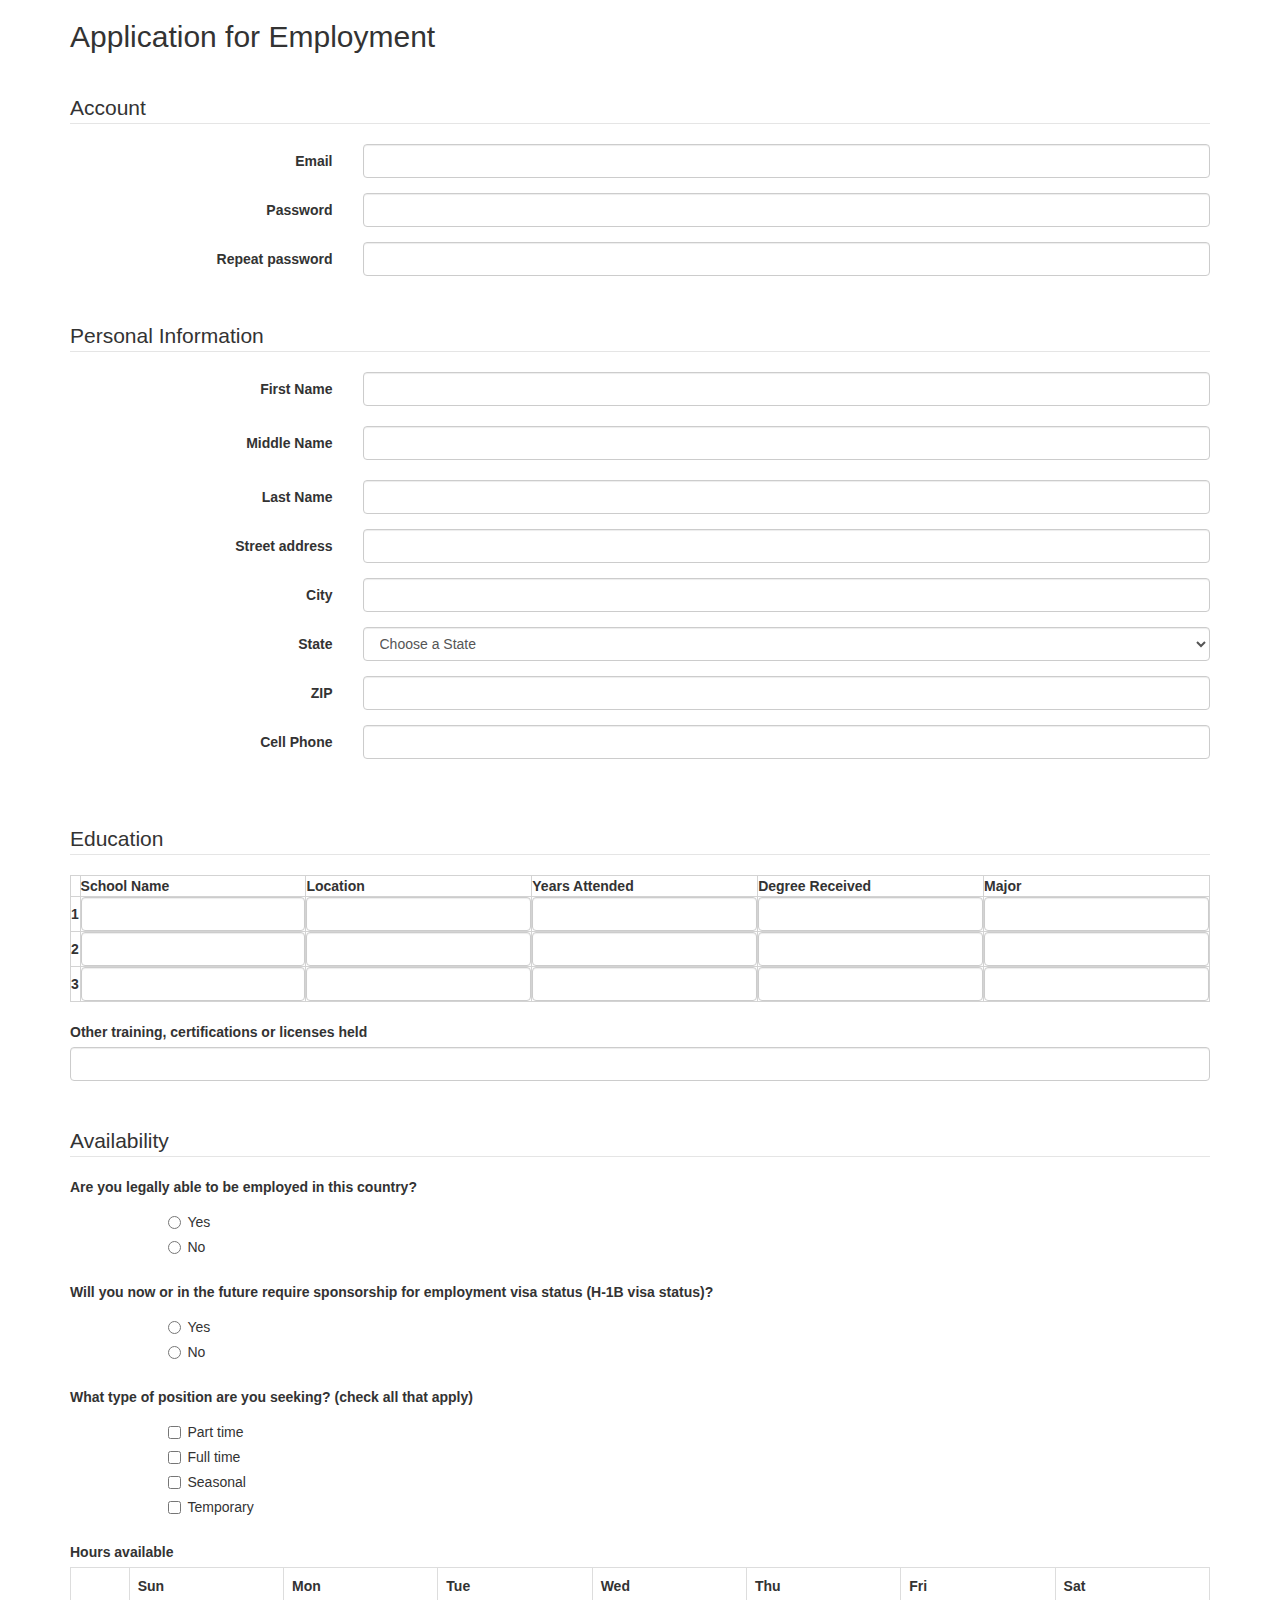
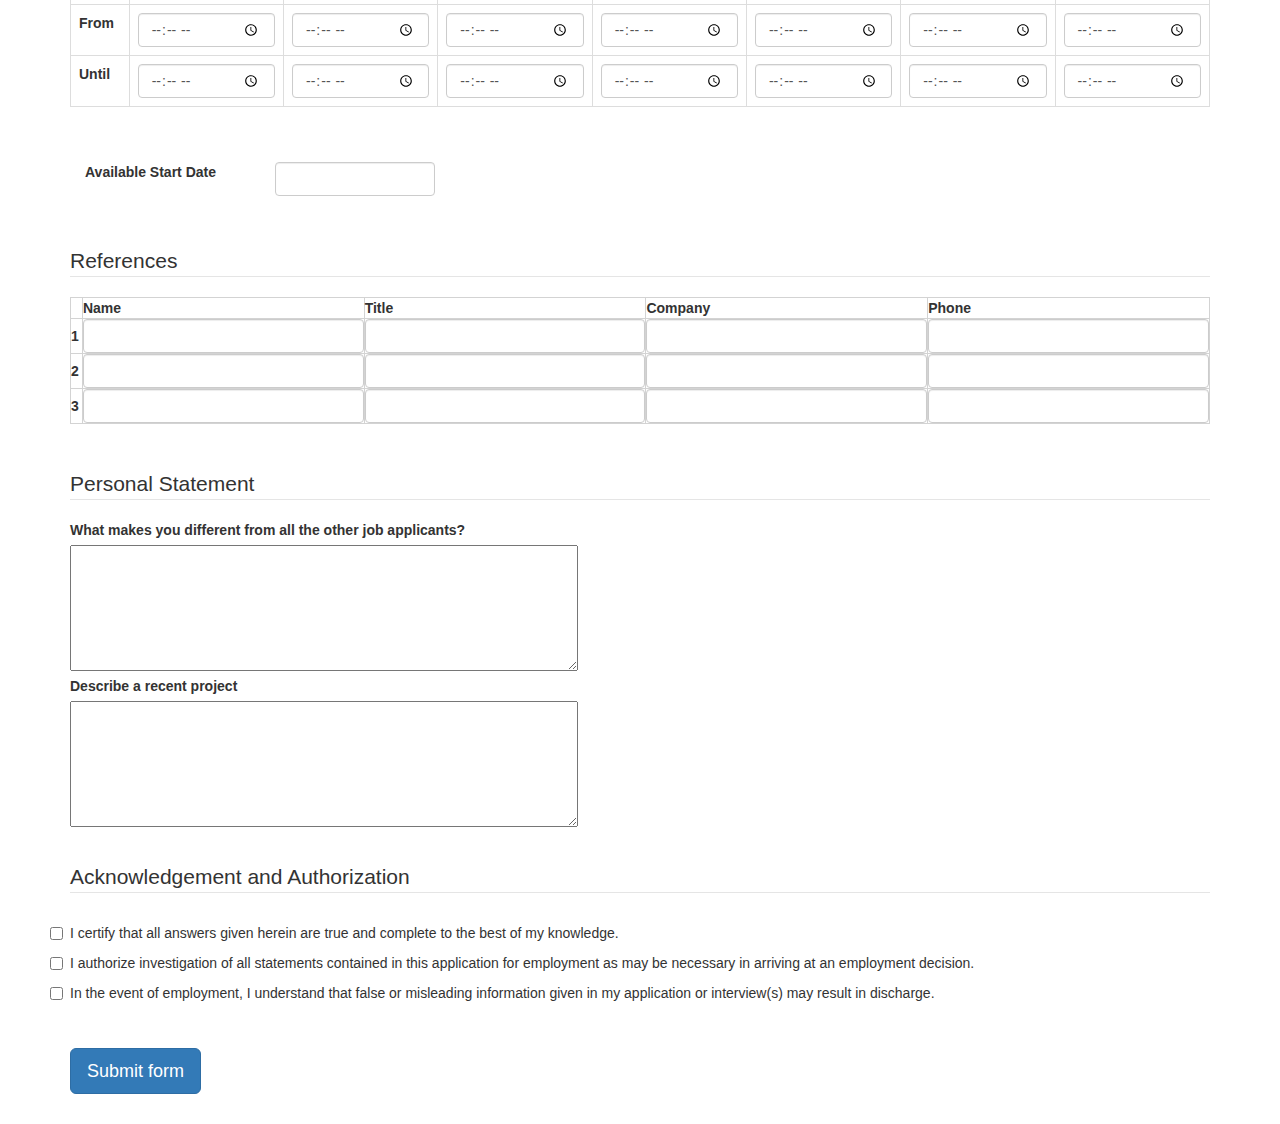
==== jobApplicationForm.html @ fbc2a8f1 "Add files via upload" ====
<!DOCTYPE html>
<html>
<head>
	<meta charset="utf-8">
	<meta name="viewport" content="width=device-width, initial-scale=1.0">
	<title>Application for Employment</title>
	<link href="http://netdna.bootstrapcdn.com/bootstrap/3.0.0/css/bootstrap.min.css" rel="stylesheet">
	<style>
			table, th, td {
				border: 1px solid lightgray;
			}
			</style>
</head>
<body>
<body background="https://www.xmple.com/wallpaper/plain-one-colour-cyan-single-solid-color-1920x1080-c-def2ee-f-24.svg"
<div class="container">

<h2>Application for Employment</h2>
<p>&nbsp;</p>

<form role="form" action="http://gclass.alexburner.com/formtest.php" method="post">

	<fieldset class="form-horizontal" >
		<legend>Account</legend>
		<div class="form-group">
			<label class="col-sm-3 control-label">Email</label>
			<div class="col-sm-9">
				<input class="form-control" type="text" name="email">
			</div>
		</div>
		<div class="form-group">
			<label class="col-sm-3 control-label">Password</label>
			<div class="col-sm-9">
				<input class="form-control" type="password" name="password">
			</div>
		</div>
		<div class="form-group">
			<label class="col-sm-3 control-label">Repeat password</label>
			<div class="col-sm-9">
				<input class="form-control" type="password" name="repeat_password">
			</div>
		</div>
	</fieldset>

	<p>&nbsp;</p>

	<fieldset class="form-horizontal" >
		<legend>Personal Information</legend>
		<div class="form-group">
			<label class="col-sm-3 control-label">First Name</label>
			<div class="col-sm-9">
				<input class="form-control" type="text" name="firstname"><br>
			</div>
			<label class="col-sm-3 control-label">Middle Name</label>
			<div class="col-sm-9">
				<input class="form-control" type="text" name="middlename"><br>
			</div>
			<label class="col-sm-3 control-label">Last Name</label>
			<div class="col-sm-9">
				<input class="form-control" type="text" name="lastname">
			</div>
		</div>
		<div class="form-group">
			<label class="col-sm-3 control-label">Street address</label>
			<div class="col-sm-9">
				<input class="form-control" type="text" name="street">
			</div>
		</div>
		<div class="form-group">
			<label class="col-sm-3 control-label">City</label>
			<div class="col-sm-9">
				<input class="form-control" type="text" name="city">
			</div>
		</div>
		<div class="form-group">
			<label class="col-sm-3 control-label">State</label>
			<div class="col-sm-9">
				<select class="form-control" name="state">
					<option value="" selected="true">Choose a State</option>
					<option value="AL">Alabama</option>
					<option value="AK">Alaska</option>
					<option value="AZ">Arizona</option>
					<option value="AR">Arkansas</option>
					<option value="CA">California</option>
					<option value="CO">Colorado</option>
					<option value="CT">Connecticut</option>
					<option value="DE">Delaware</option>
					<option value="DC">District of Columbia</option>
					<option value="FL">Florida</option>
					<option value="GA">Georgia</option>
					<option value="HI">Hawaii</option>
					<option value="ID">Idaho</option>
					<option value="IL">Illinois</option>
					<option value="IN">Indiana</option>
					<option value="IA">Iowa</option>
					<option value="KS">Kansas</option>
					<option value="KY">Kentucky</option>
					<option value="LA">Louisiana</option>
					<option value="ME">Maine</option>
					<option value="MD">Maryland</option>
					<option value="MA">Massachusetts</option>
					<option value="MI">Michigan</option>
					<option value="MN">Minnesota</option>
					<option value="MS">Mississippi</option>
					<option value="MO">Missouri</option>
					<option value="MT">Montana</option>
					<option value="NE">Nebraska</option>
					<option value="NV">Nevada</option>
					<option value="NH">New Hampshire</option>
					<option value="NJ">New Jersey</option>
					<option value="NM">New Mexico</option>
					<option value="NY">New York</option>
					<option value="NC">North Carolina</option>
					<option value="ND">North Dakota</option>
					<option value="OH">Ohio</option>
					<option value="OK">Oklahoma</option>
					<option value="OR">Oregon</option>
					<option value="PA">Pennsylvania</option>
					<option value="RI">Rhode Island</option>
					<option value="SC">South Carolina</option>
					<option value="SD">South Dakota</option>
					<option value="TN">Tennessee</option>
					<option value="TX">Texas</option>
					<option value="UT">Utah</option>
					<option value="VT">Vermont</option>
					<option value="VA">Virginia</option>
					<option value="WA">Washington</option>
					<option value="WV">West Virginia</option>
					<option value="WI">Wisconsin</option>
					<option value="WY">Wyoming</option>
				</select>
			</div>
		</div>
		<div class="form-group">
			<label class="col-sm-3 control-label">ZIP</label>
			<div class="col-sm-9">
				<input class="form-control" type="text" name="zip">
			</div>
		</div>
	<div class="form-group">
			<label class="col-sm-3 control-label">Cell Phone</label>
			<div class="col-sm-9">
			<input class="form-control" type="number" name="cellphone"> <br>
			</div>
	
	</fieldset>

	<p>&nbsp;</p>

	<fieldset>
		<legend>Education</legend>
		<div class="form-group row">
			<div class="col-sm-12">
			<table style="width:100%">
					<tr>
						<td></td>
						<th>School Name</th>
						<th>Location</th>
						<th>Years Attended</th>
						<th>Degree Received</th>
						<th>Major</th>
					</tr>
					<tr>
							<th>1</th>
							<td><input class="form-control" type="name" name="schoolname"></td>
							<td><input class="form-control" type="location" name="schoollocation"></td>
							<td><input class="form-control" type="years" name="yearsattended"></td>
							<td><input class="form-control" type="degree" name="degreereceived"></td>
							<td><input class="form-control" type="major" name="majorofstudy"></td>
					</tr>
					<tr>
							<th>2</th>
							<td><input class="form-control" type="name" name="schoolname"></td>
							<td><input class="form-control" type="location" name="schoollocation"></td>
							<td><input class="form-control" type="years" name="yearsattended"></td>
							<td><input class="form-control" type="degree" name="degreereceived"></td>
							<td><input class="form-control" type="major" name="majorofstudy"></td>
					</tr>
					<tr>
							<th>3</th>
							<td><input class="form-control" type="name" name="schoolname"></td>
							<td><input class="form-control" type="location" name="schoollocation"></td>
							<td><input class="form-control" type="years" name="yearsattended"></td>
							<td><input class="form-control" type="degree" name="degreereceived"></td>
							<td><input class="form-control" type="major" name="majorofstudy"></td>
					</tr>
			</table> <br>	
			</div>
			
			<div class="form-group">
					<label class="col-sm-6 control-label">Other training, certifications or licenses held</label>
					<div class="col-sm-12">
						<input class="form-control" type="text" name="license">
			</div>
	</fieldset>

	<p>&nbsp;</p>

	<fieldset>
		<legend>Availability</legend>
		<div class="form-group row">
			<label class="col-sm-12 control-label">Are you legally able to be employed in this country?</label>
			<div class="col-sm-offset-1 col-sm-11">
				<div class="radio">
					<label>
						<input type="radio" name="legal" value="yes">Yes
					</label>
				</div>
				<div class="radio">
					<label>
						<input type="radio" name="legal" value="no">No
					</label>
				</div>
			</div>
        </div>
        <div class="form-group row">
                <label class="col-sm-12 control-label">Will you now or in the future require sponsorship for employment visa status (H-1B visa status)?</label>
                <div class="col-sm-offset-1 col-sm-11">
                    <div class="radio">
                        <label>
                            <input type="radio" name="sponsorship" value="yes">Yes
                        </label>
                    </div>
                    <div class="radio">
                        <label>
                            <input type="radio" name="sponsorship" value="no">No
                        </label>
                    </div>
                </div>
            </div>
		<div class="form-group row">
			<label class="col-sm-12 control-label">What type of position are you seeking? (check all that apply)</label>
			<div class="col-sm-offset-1 col-sm-11">
				<div class="checkbox">
					<label>
						<input type="checkbox" name="position_pt" value="parttime">
						Part time
					</label>
				</div>
				<div class="checkbox">
					<label>
						<input type="checkbox" name="position_ft" value="fulltime">
						Full time
					</label>
				</div>
				<div class="checkbox">
					<label>
						<input type="checkbox" name="position_sl" value="seasonal">
						Seasonal
					</label>
				</div>
				<div class="checkbox">
					<label>
						<input type="checkbox" name="position_tp" value="temporary">
						Temporary
					</label>
				</div>
			</div>
		</div>
		<div class="form-group row">
			<label class="col-sm-12 control-label">Hours available</label>
			<div class="col-sm-12">
				<table class="table table-bordered">
					<tr>
						<td></td>
						<th>Sun</th>
						<th>Mon</th>
						<th>Tue</th>
						<th>Wed</th>
						<th>Thu</th>
						<th>Fri</th>
						<th>Sat</th>
					</tr>
					<tr>
						<th>From</th>
						<td><input class="form-control" type="time" name="su_from"></td>
						<td><input class="form-control" type="time" name="mo_from"></td>
						<td><input class="form-control" type="time" name="tu_from"></td>
						<td><input class="form-control" type="time" name="we_from"></td>
						<td><input class="form-control" type="time" name="th_from"></td>
						<td><input class="form-control" type="time" name="fr_from"></td>
						<td><input class="form-control" type="time" name="sa_from"></td>
					</tr>
					<tr>
						<th>Until</th>
						<td><input class="form-control" type="time" name="su_until"></td>
						<td><input class="form-control" type="time" name="mo_until"></td>
						<td><input class="form-control" type="time" name="tu_until"></td>
						<td><input class="form-control" type="time" name="we_until"></td>
						<td><input class="form-control" type="time" name="th_until"></td>
						<td><input class="form-control" type="time" name="fr_until"></td>
						<td><input class="form-control" type="time" name="sa_until"></td>
					</tr>
				</table>
			</div>
        </div><br>
        <div class="form-group">
                <label class="col-sm-2 control-label">Available Start Date</label>
                <div class="col-sm-2">
                <input class="form-control" type="text" name="startdate"><br>
                </div>
    </fieldset>

	<p>&nbsp;</p>

	<fieldset>
			<legend>References</legend>
			<div class="form-group row">
				<div class="col-sm-12">
				<table style="width:100%">
					<tr>
						<td></td>
						<th>Name</th>
						<th>Title</th>
						<th>Company</th>
						<th>Phone</th>
					</tr>
					<tr>
						<th>1</th>
						<td><input class="form-control" type="name" name="fullname"></td>
						<td><input class="form-control" type="title" name="giventitle"></td>
						<td><input class="form-control" type="company" name="companyname"></td>
						<td><input class="form-control" type="text" name="phonenumber"></td>
					</tr>
					<tr>
							<th>2</th>
							<td><input class="form-control" type="name" name="fullname"></td>
							<td><input class="form-control" type="title" name="giventitle"></td>
							<td><input class="form-control" type="company" name="companyname"></td>
							<td><input class="form-control" type="text" name="phonenumber"></td>
					</tr>
					<tr>
							<th>3</th>
							<td><input class="form-control" type="name" name="fullname"></td>
							<td><input class="form-control" type="title" name="giventitle"></td>
							<td><input class="form-control" type="company" name="companyname"></td>
							<td><input class="form-control" type="text" name="phonenumber"></td>
					</tr>
				</table>
				</div>
	</fieldset>

	<p>&nbsp;</p>

	<fieldset>
		<legend>Personal Statement</legend>
		<div class="field">
			<label>What makes you different from all the other job applicants?</label><br>
			<textarea name="different" rows="6" cols="60"></textarea>
		</div>
		<div class="field">
			<label>Describe a recent project</label><br>
			<textarea name="project" rows="6" cols="60"></textarea>
		</div>
	</fieldset>

	<p>&nbsp;</p>

	<fieldset>
		<legend>Acknowledgement and Authorization</legend>
		<div class="form-group">
			<div class="checkbox">
					<input type="checkbox" name="bestofmyknowledge" value="alltrue">
				I certify that all answers given herein are true and complete to the best of my knowledge.
		</div>
		<div class="form-group">
				<div class="checkbox">
						<input type="checkbox" name="necessaryfordecision" value="authorizeinvestigation">
				I authorize investigation of all statements contained in this application for employment as may be necessary in arriving at an employment decision.
		</div>
		<div class="form-group">
				<div class="checkbox">
						<input type="checkbox" name="discharge" value="falseinformation">
				In the event of employment, I understand that false or misleading information given in my application or interview(s) may result in discharge.
		</div>
	</fieldset>

<p>&nbsp;</p>

	<input class="btn btn-primary btn-lg" type="submit" value="Submit form">

	<p>&nbsp;</p>

</form>
</div><!-- close .container -->
</body>
</html>
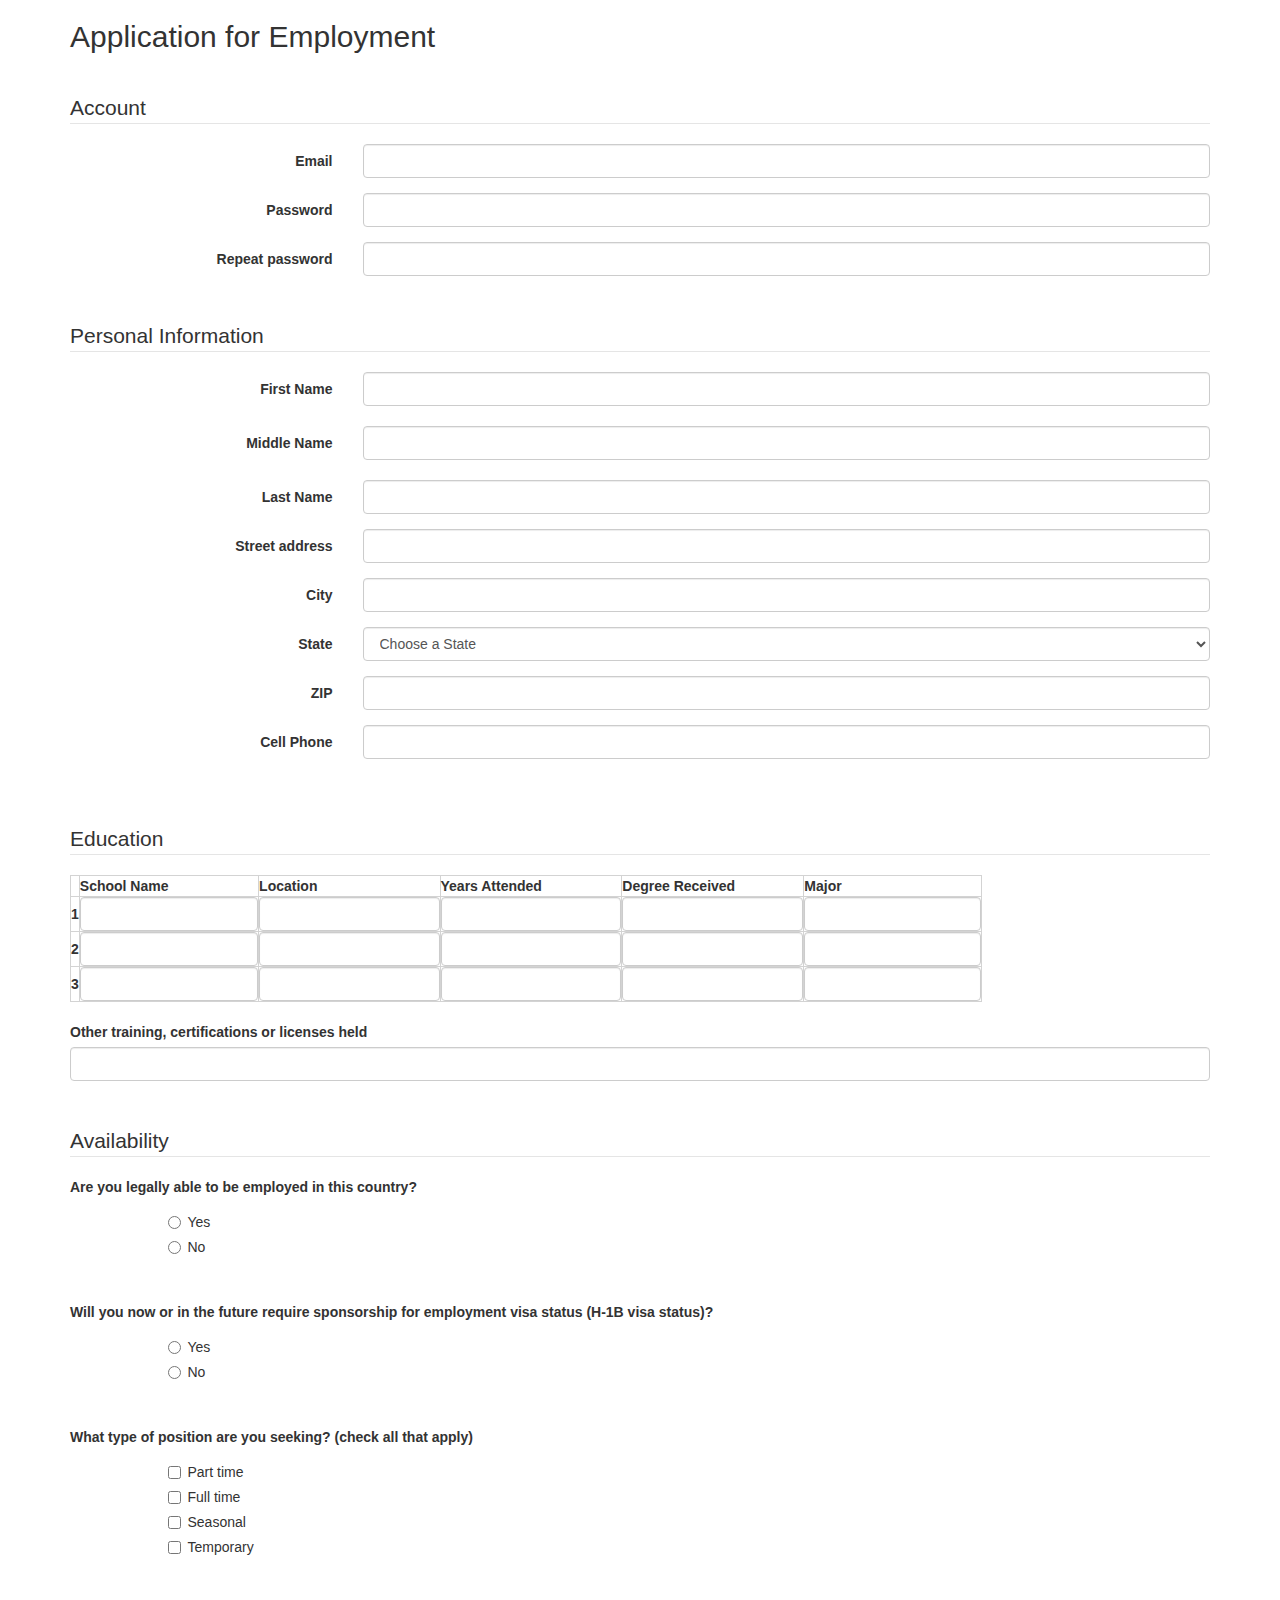
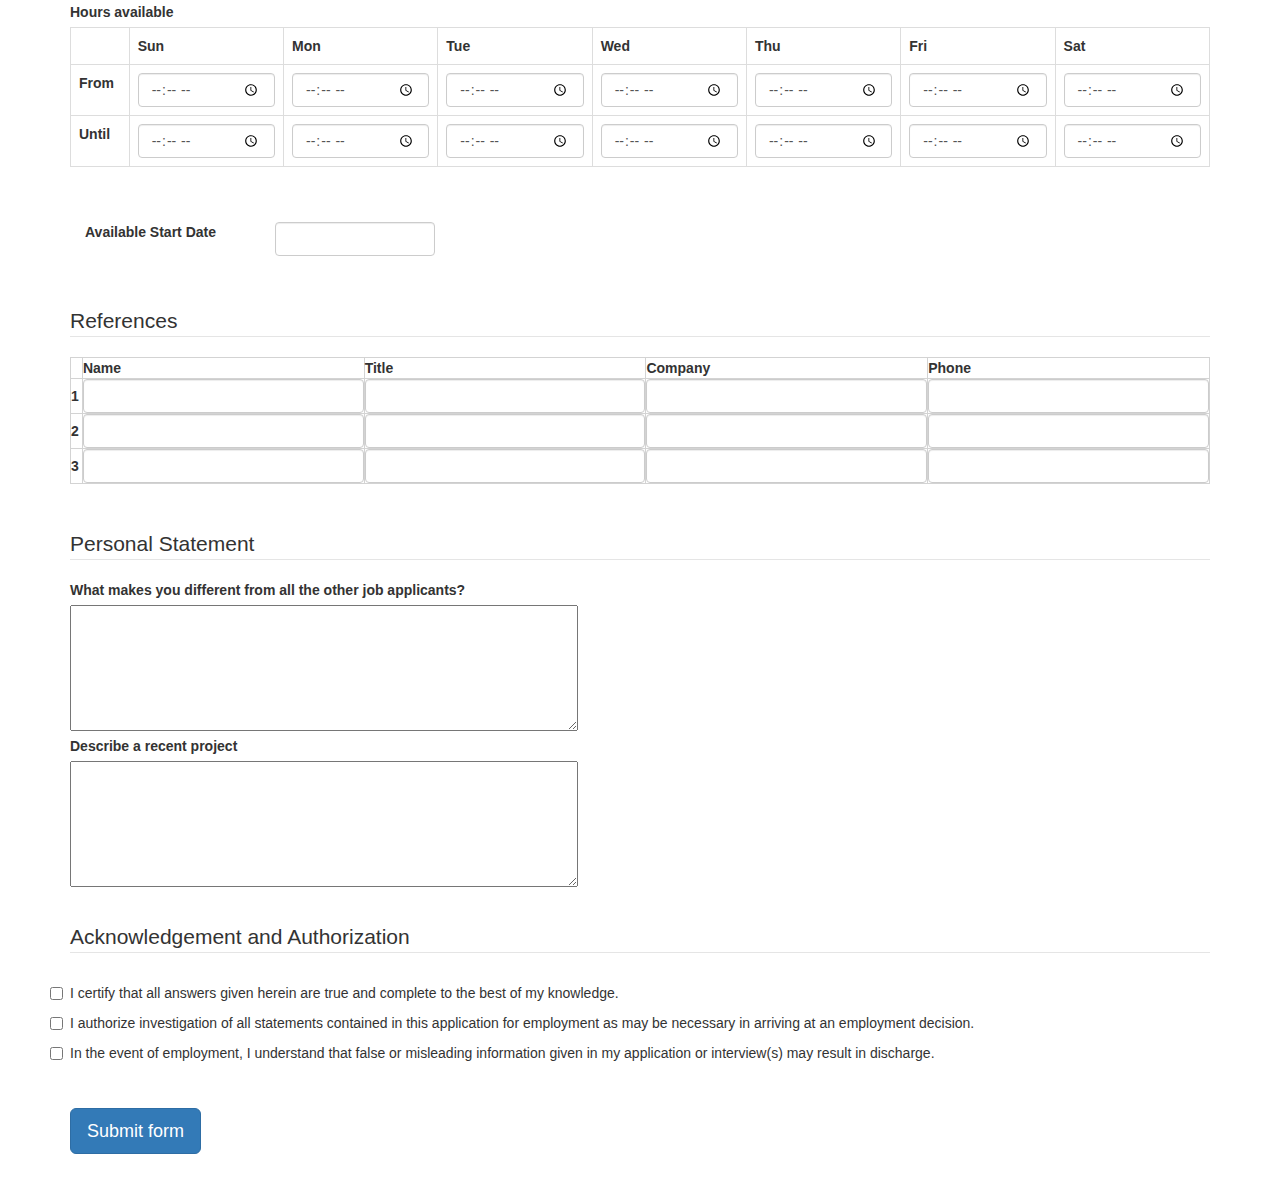
==== commit c684caad: "Add files via upload" ====
--- a/jobApplicationForm.html
+++ b/jobApplicationForm.html
@@ -151,7 +151,7 @@
 		<legend>Education</legend>
 		<div class="form-group row">
 			<div class="col-sm-12">
-			<table style="width:100%">
+			<table style="width:80%">
 					<tr>
 						<td></td>
 						<th>School Name</th>
@@ -210,7 +210,7 @@
 					<label>
 						<input type="radio" name="legal" value="no">No
 					</label>
-				</div>
+				</div><br>
 			</div>
         </div>
         <div class="form-group row">
@@ -225,7 +225,7 @@
                         <label>
                             <input type="radio" name="sponsorship" value="no">No
                         </label>
-                    </div>
+                    </div><br>
                 </div>
             </div>
 		<div class="form-group row">
@@ -254,7 +254,7 @@
 						<input type="checkbox" name="position_tp" value="temporary">
 						Temporary
 					</label>
-				</div>
+				</div><br>
 			</div>
 		</div>
 		<div class="form-group row">
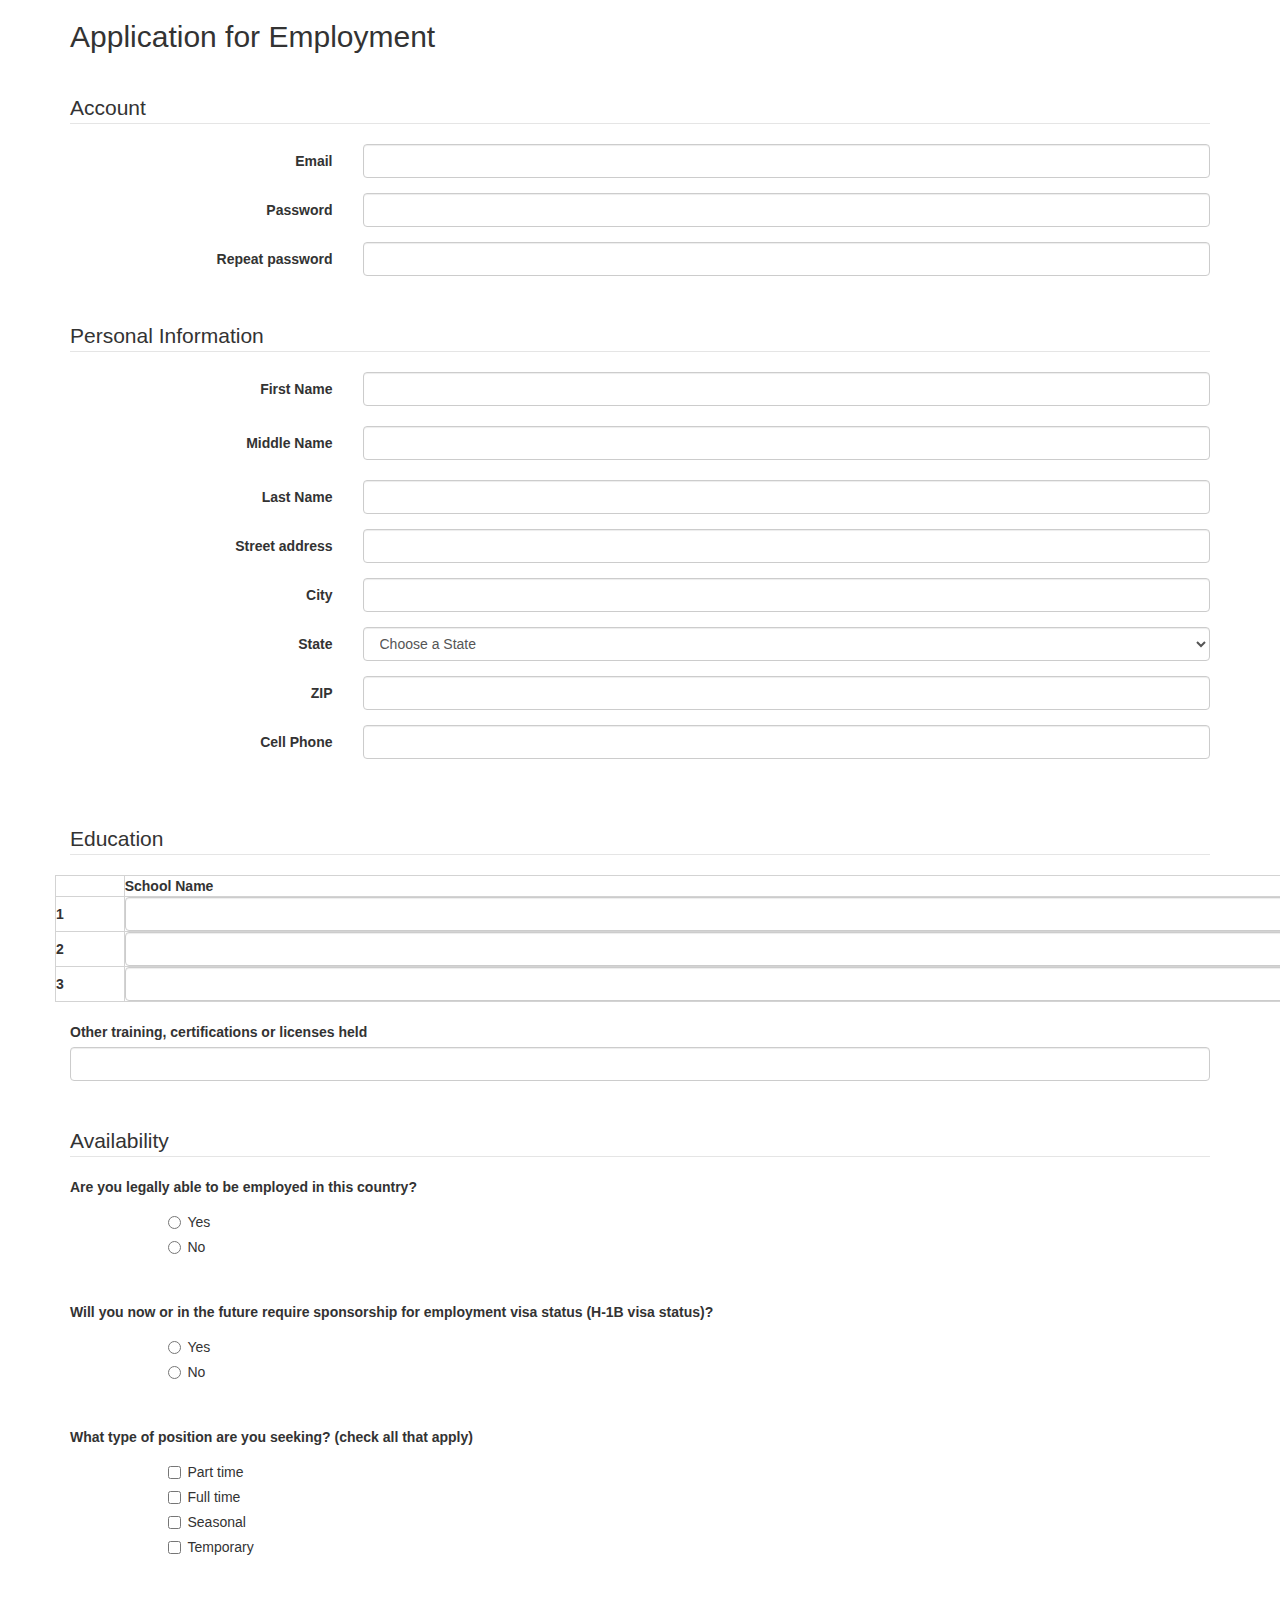
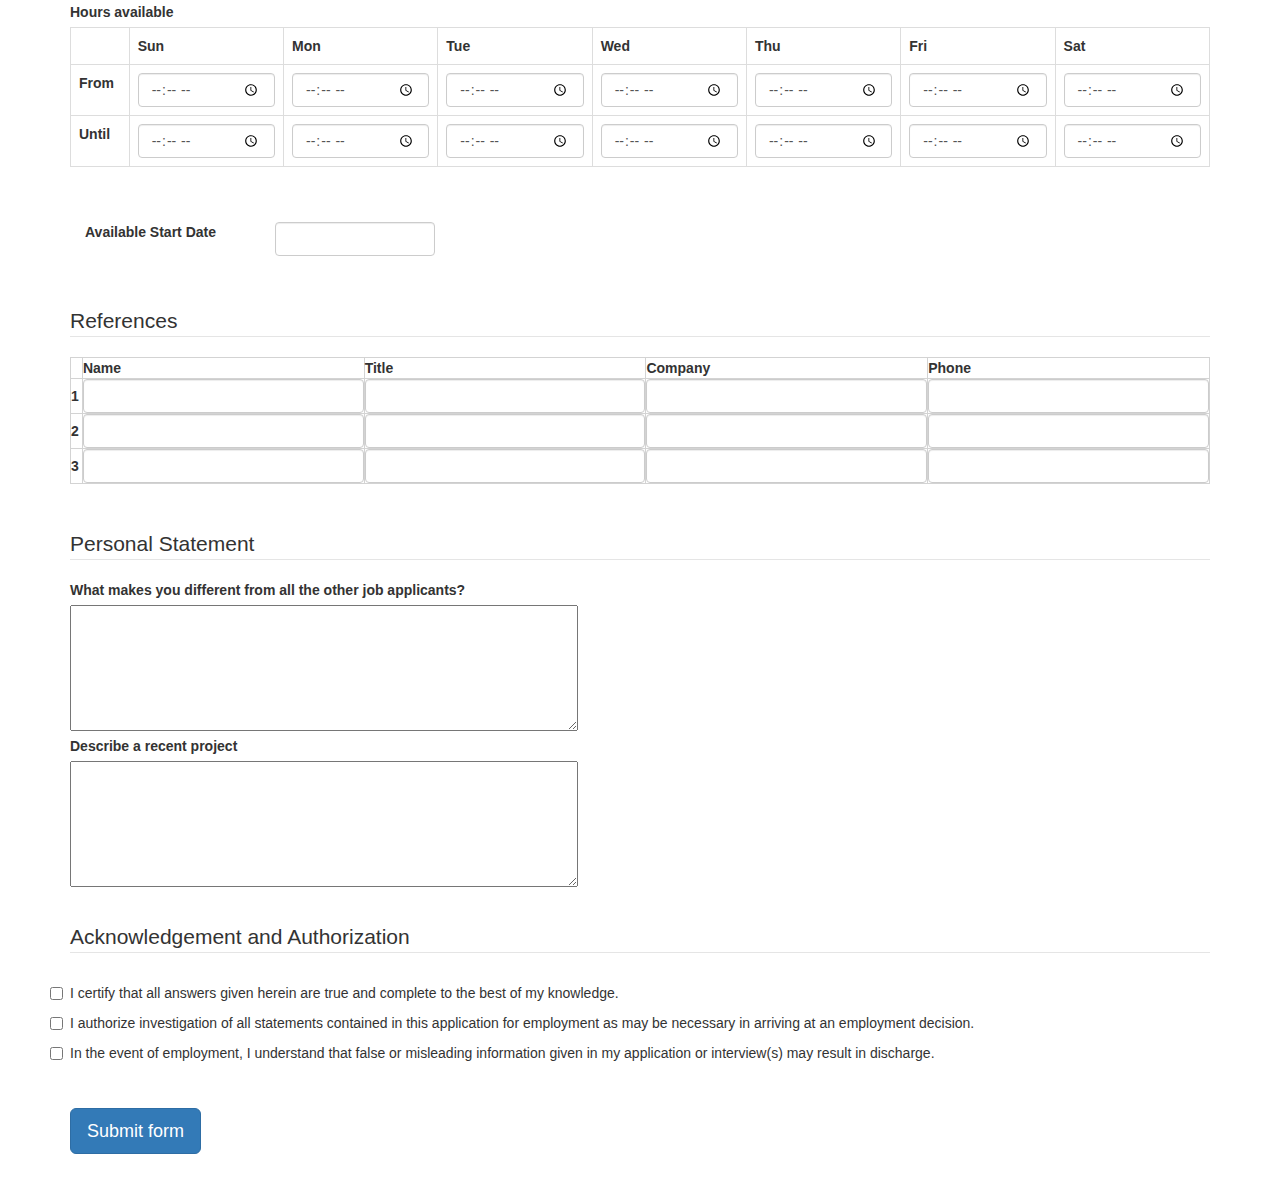
==== commit 08045cb0: "Add files via upload" ====
--- a/jobApplicationForm.html
+++ b/jobApplicationForm.html
@@ -150,8 +150,8 @@
 	<fieldset>
 		<legend>Education</legend>
 		<div class="form-group row">
-			<div class="col-sm-12">
-			<table style="width:80%">
+			<div class="col-sm-20">
+			<table style="width:700%">
 					<tr>
 						<td></td>
 						<th>School Name</th>
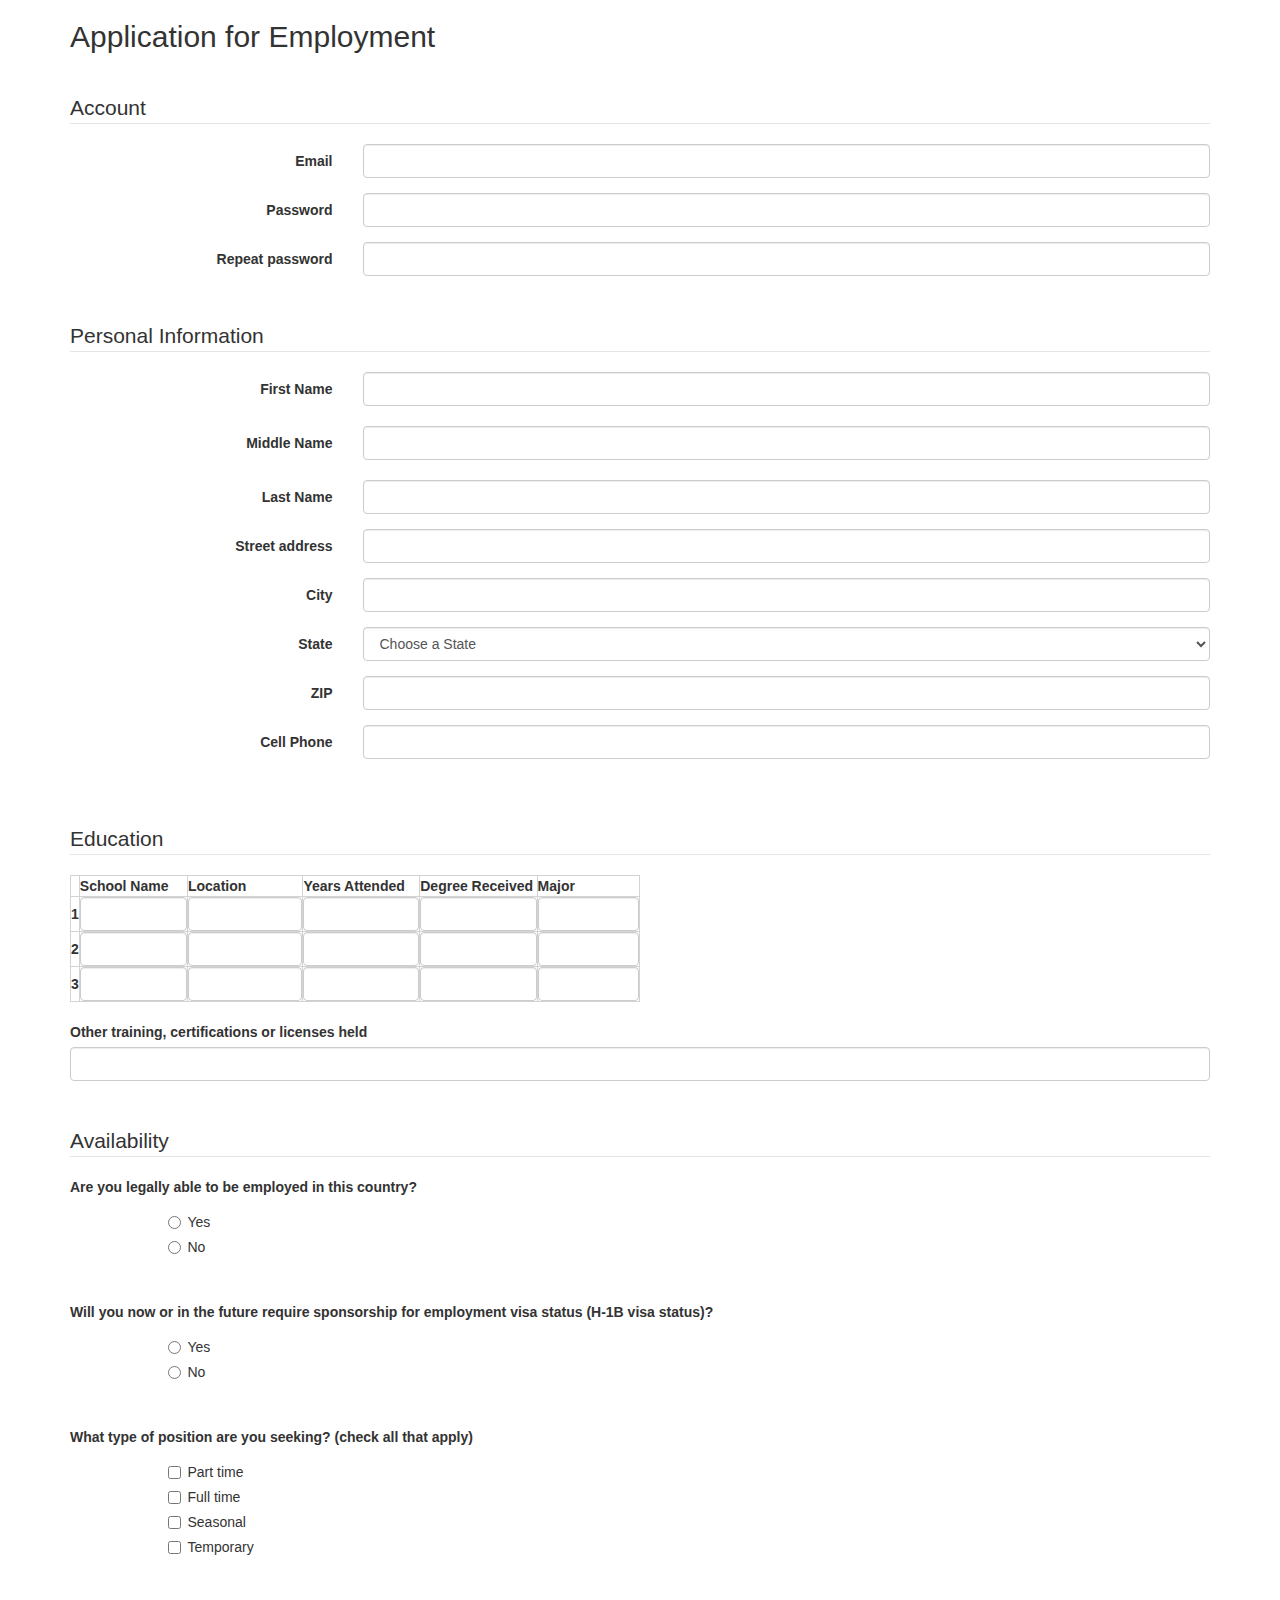
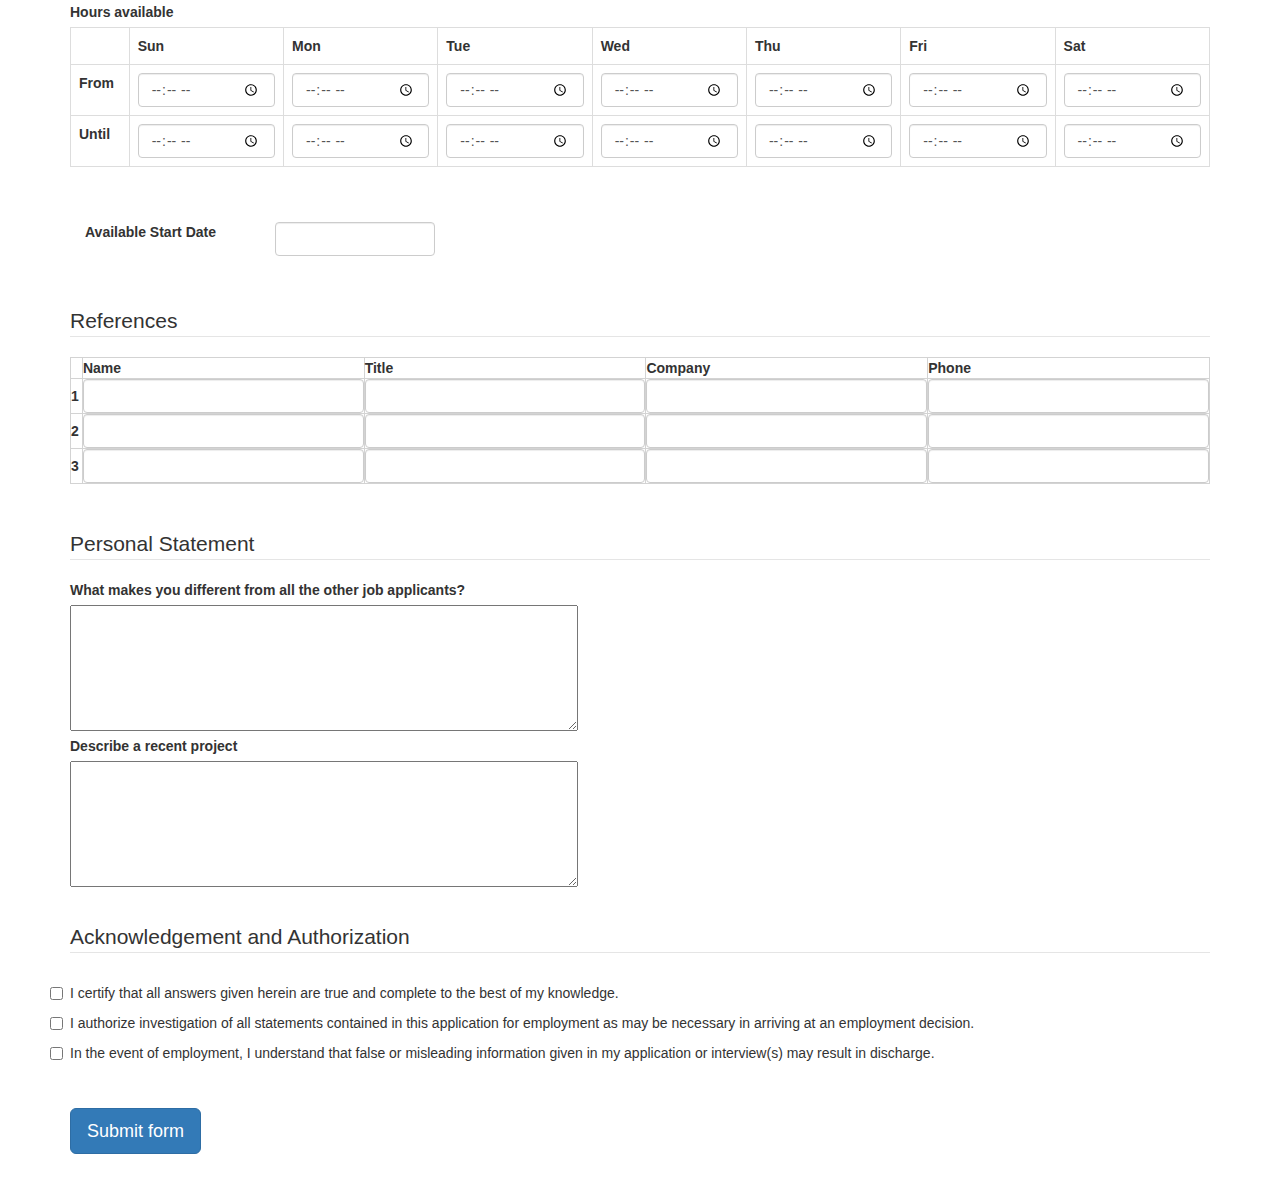
==== commit 662b94ff: "Add files via upload" ====
--- a/jobApplicationForm.html
+++ b/jobApplicationForm.html
@@ -150,8 +150,8 @@
 	<fieldset>
 		<legend>Education</legend>
 		<div class="form-group row">
-			<div class="col-sm-20">
-			<table style="width:700%">
+			<div class="col-sm-12">
+			<table style="width:50%">
 					<tr>
 						<td></td>
 						<th>School Name</th>
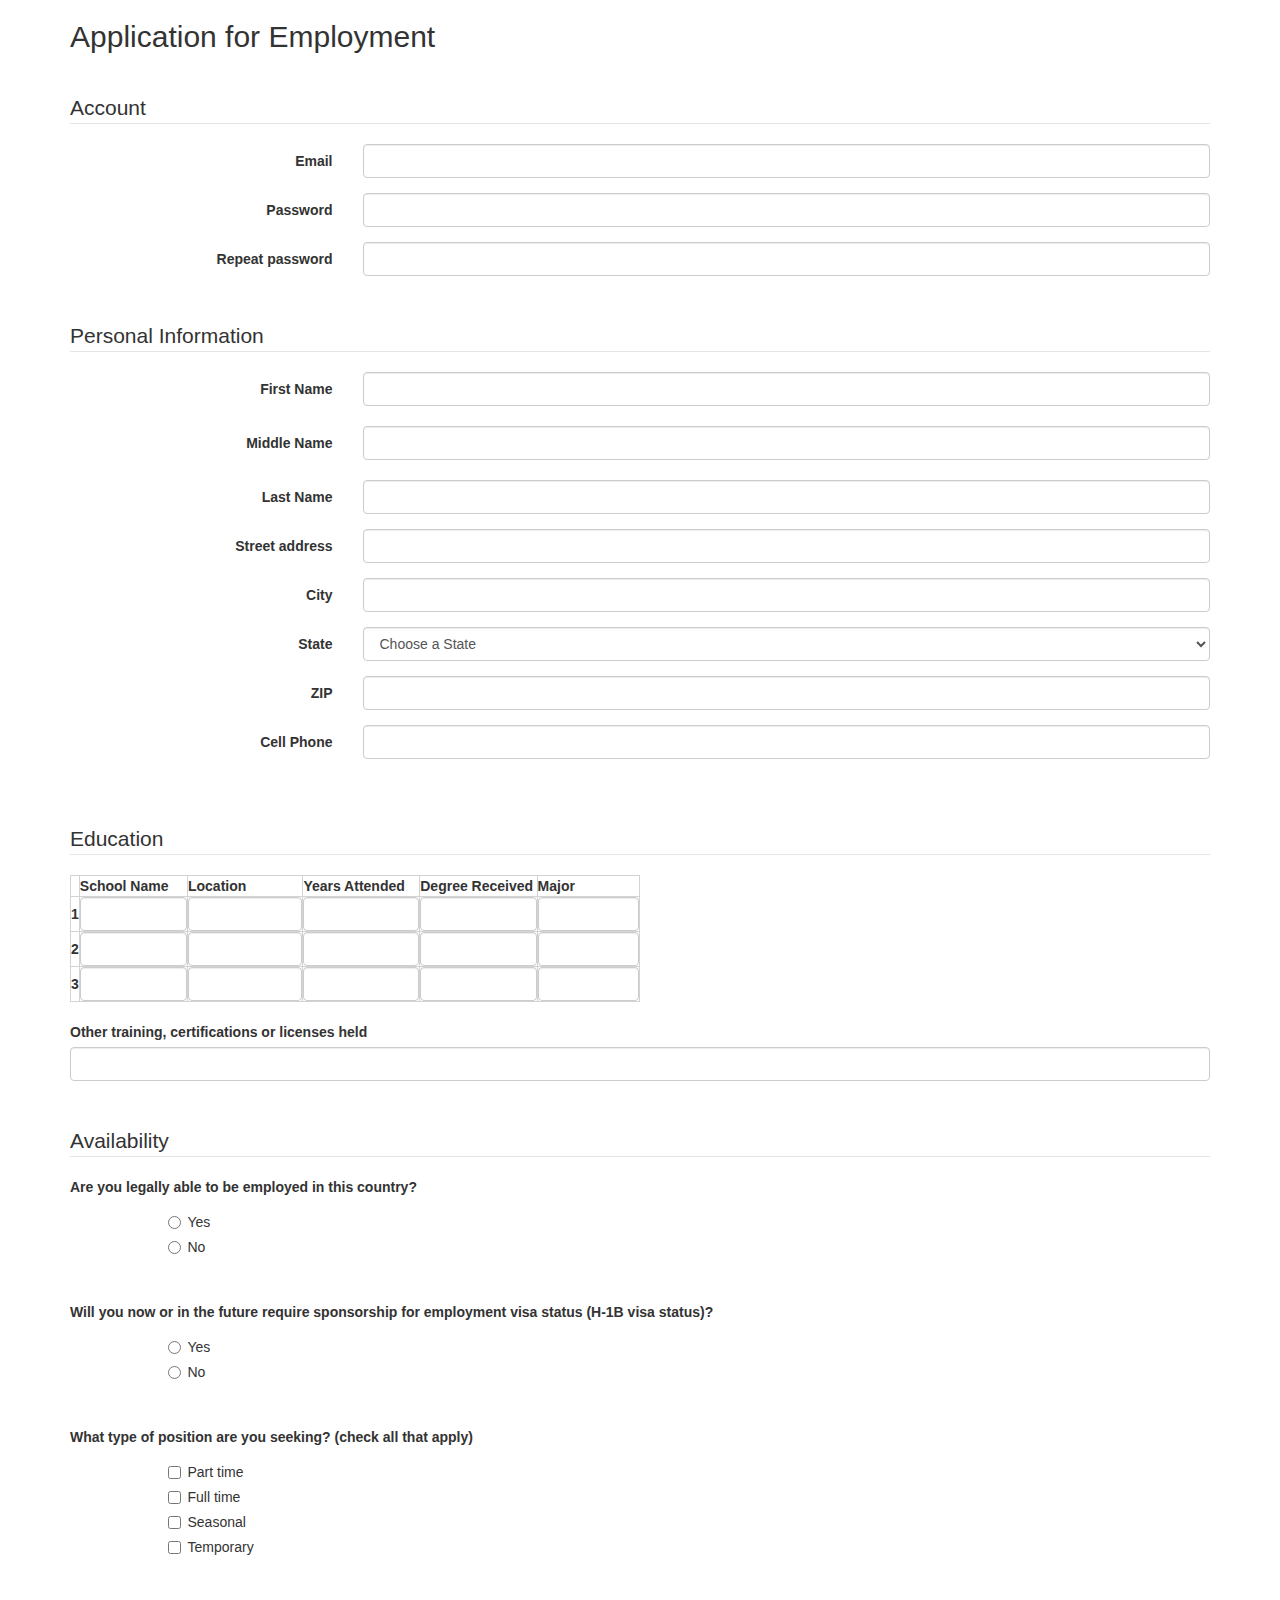
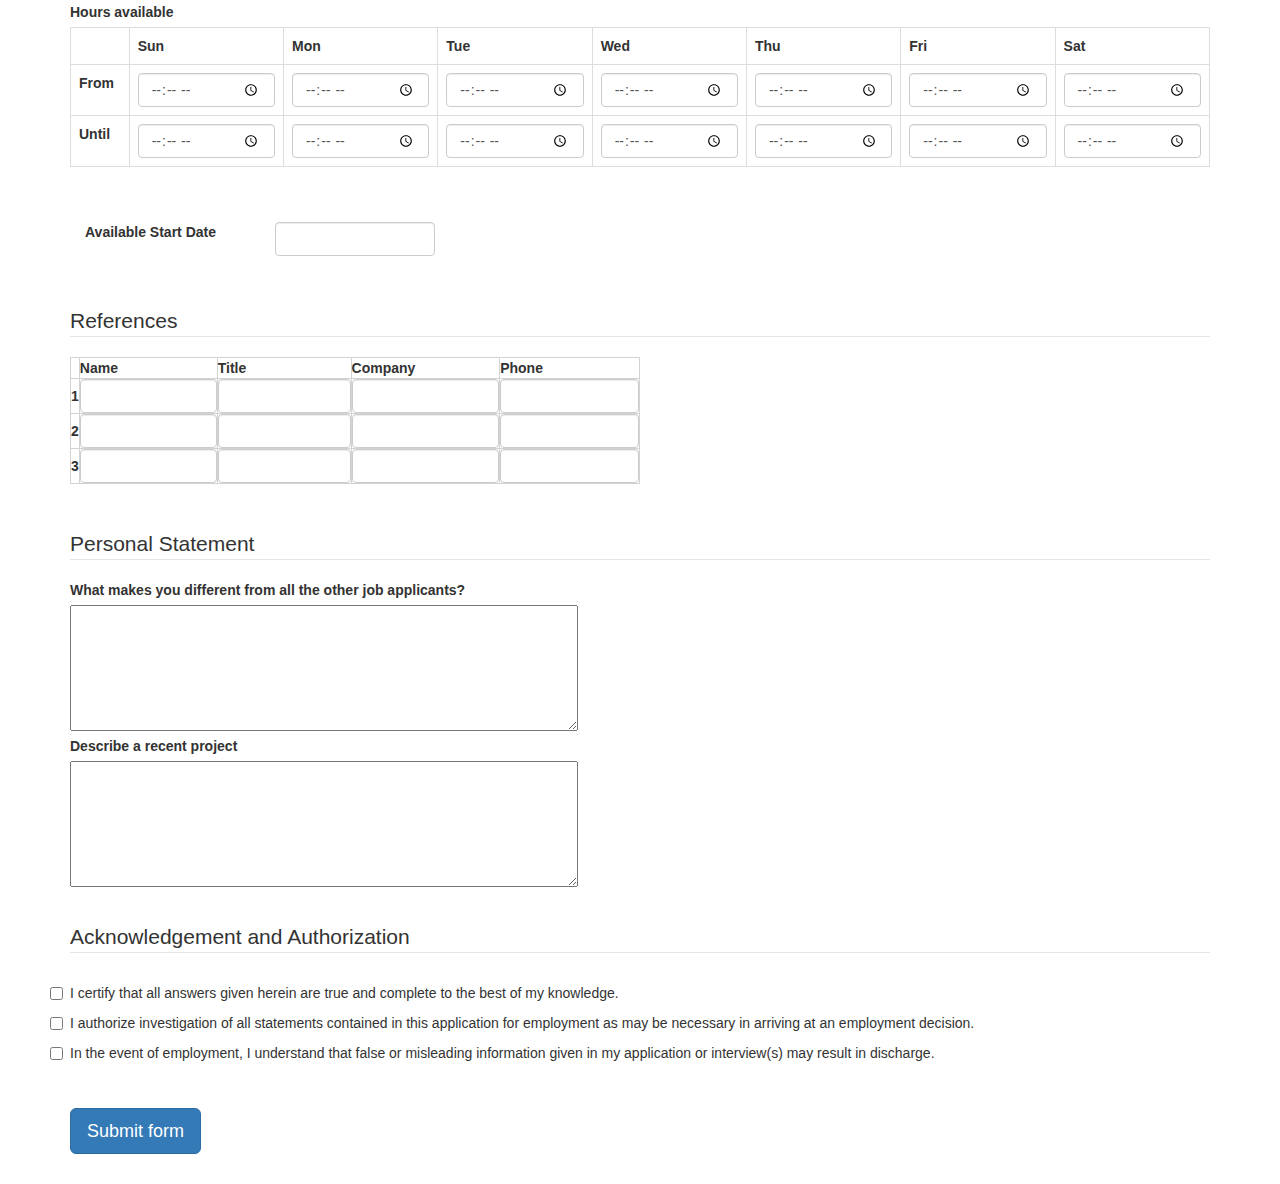
==== commit a3e8ac9f: "Add files via upload" ====
--- a/jobApplicationForm.html
+++ b/jobApplicationForm.html
@@ -307,7 +307,7 @@
 			<legend>References</legend>
 			<div class="form-group row">
 				<div class="col-sm-12">
-				<table style="width:100%">
+				<table style="width:50%">
 					<tr>
 						<td></td>
 						<th>Name</th>
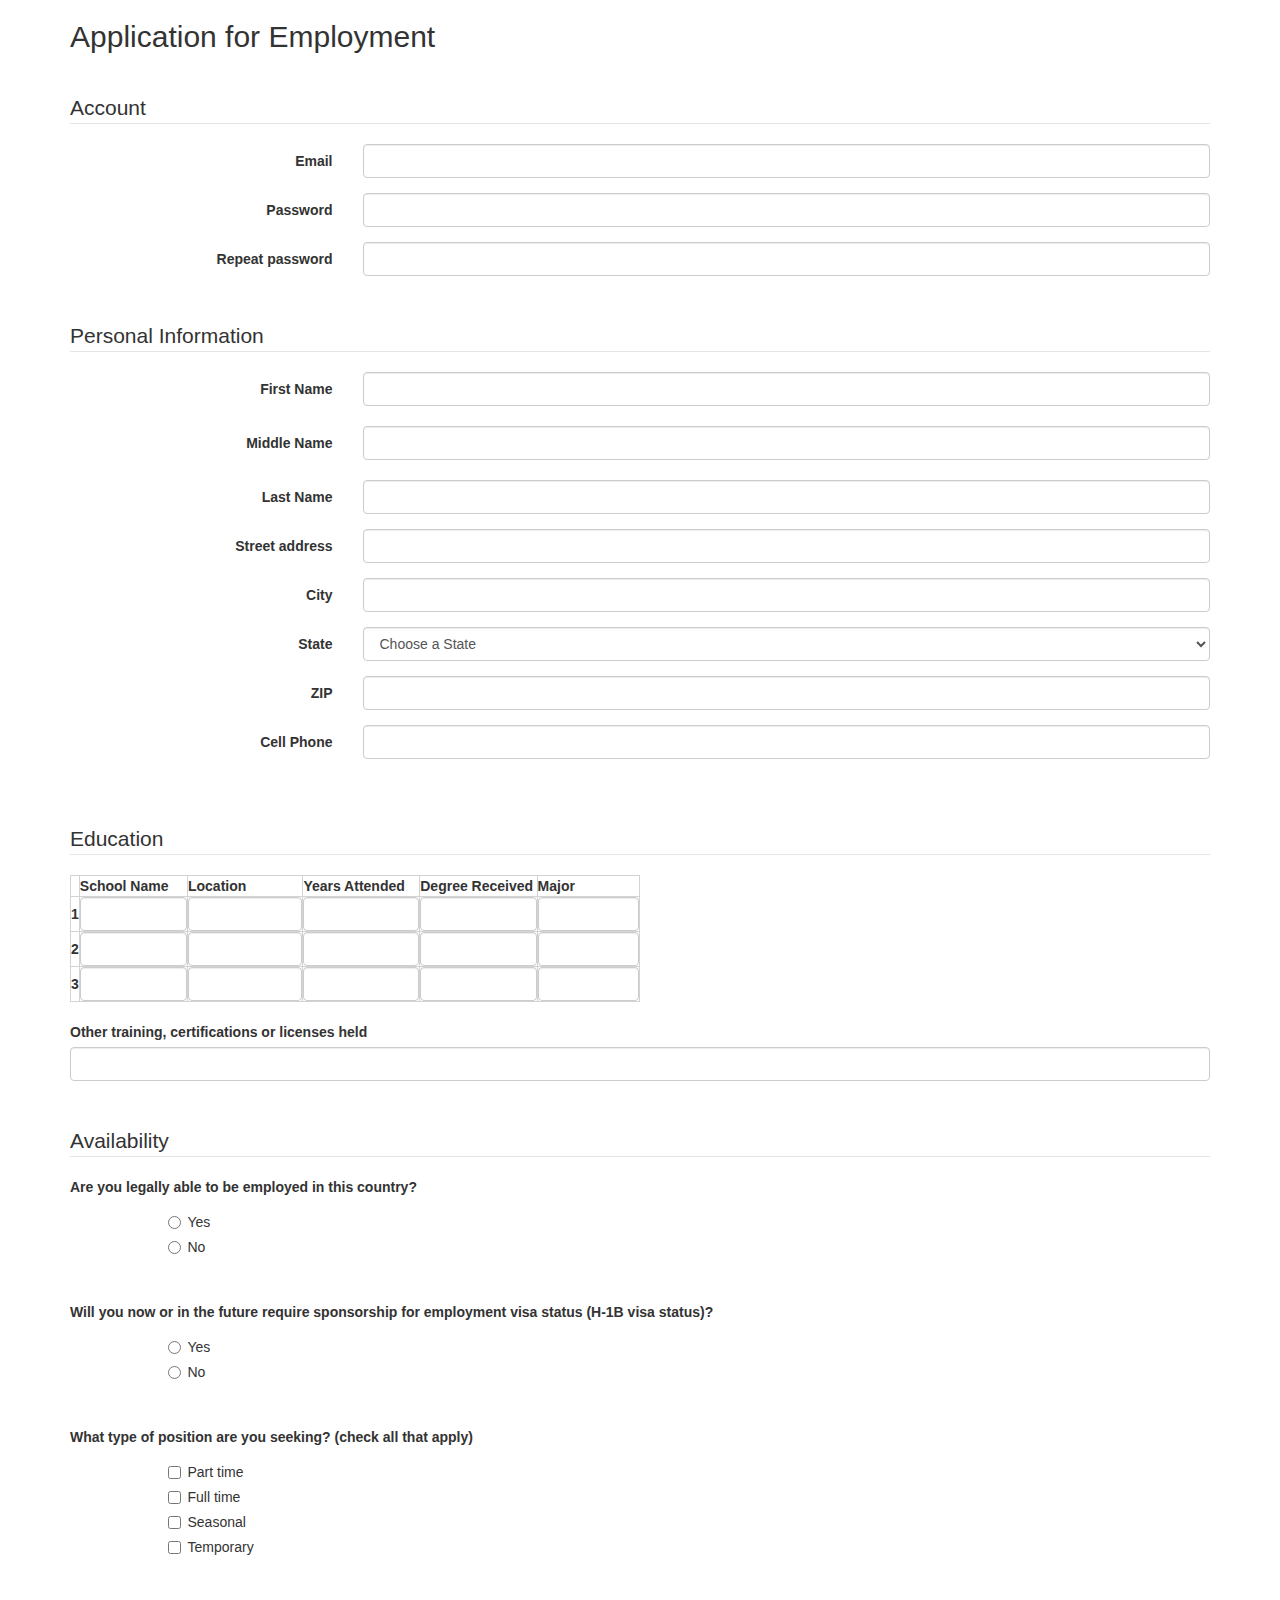
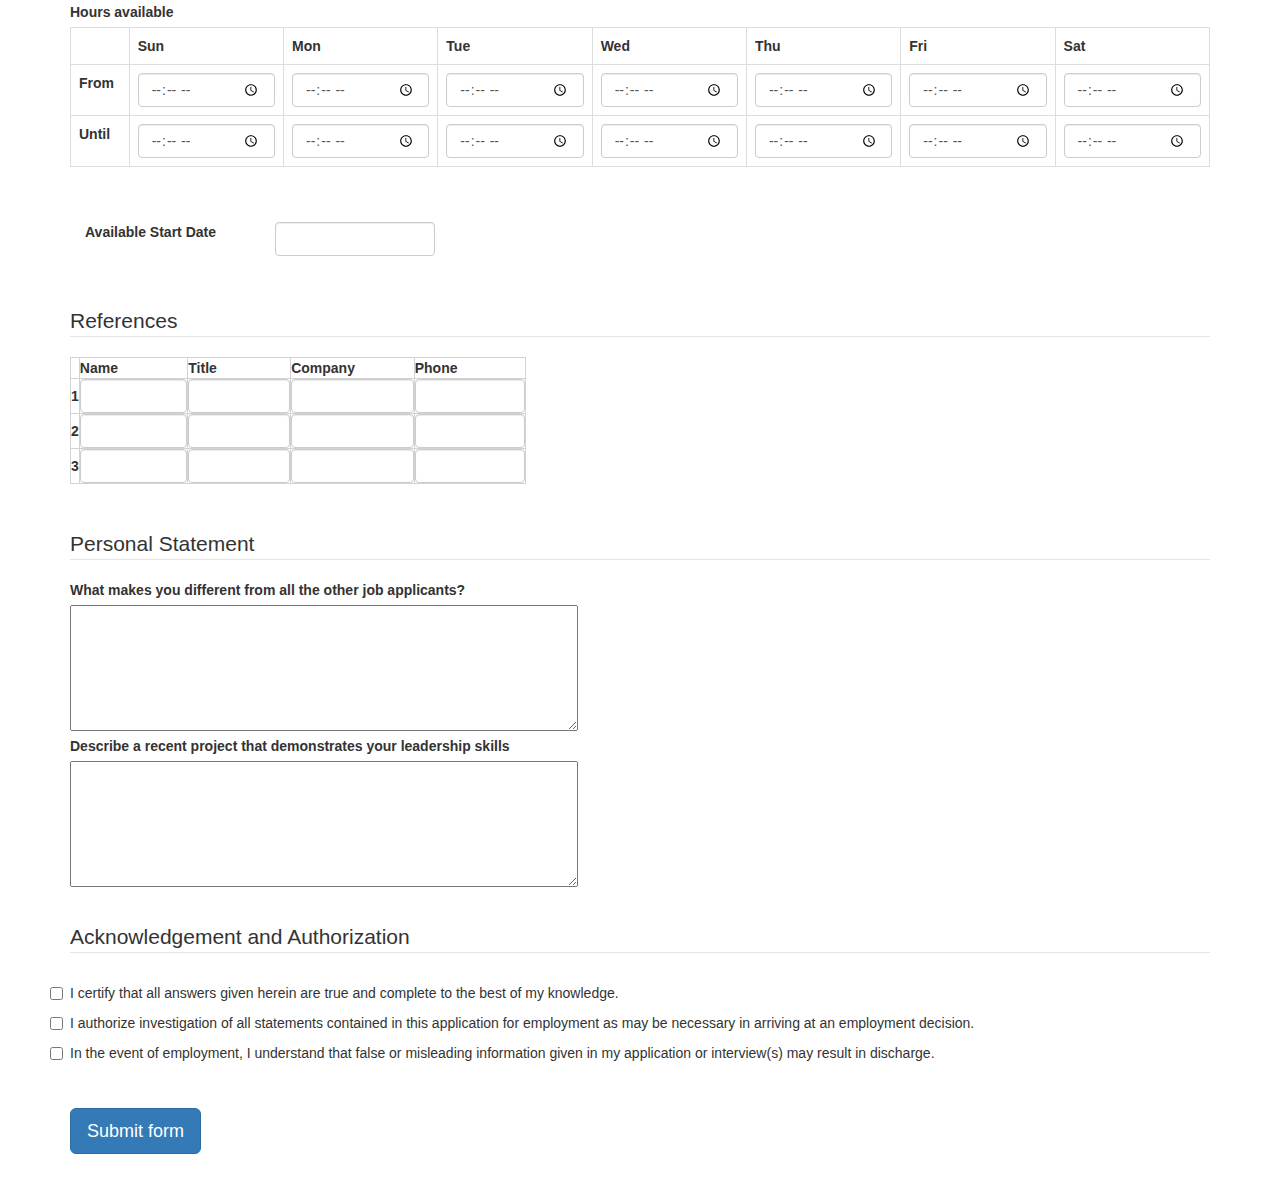
==== commit 28225ef9: "Add files via upload" ====
--- a/jobApplicationForm.html
+++ b/jobApplicationForm.html
@@ -307,7 +307,7 @@
 			<legend>References</legend>
 			<div class="form-group row">
 				<div class="col-sm-12">
-				<table style="width:50%">
+				<table style="width:40%">
 					<tr>
 						<td></td>
 						<th>Name</th>
@@ -349,7 +349,7 @@
 			<textarea name="different" rows="6" cols="60"></textarea>
 		</div>
 		<div class="field">
-			<label>Describe a recent project</label><br>
+			<label>Describe a recent project that demonstrates your leadership skills</label><br>
 			<textarea name="project" rows="6" cols="60"></textarea>
 		</div>
 	</fieldset>
